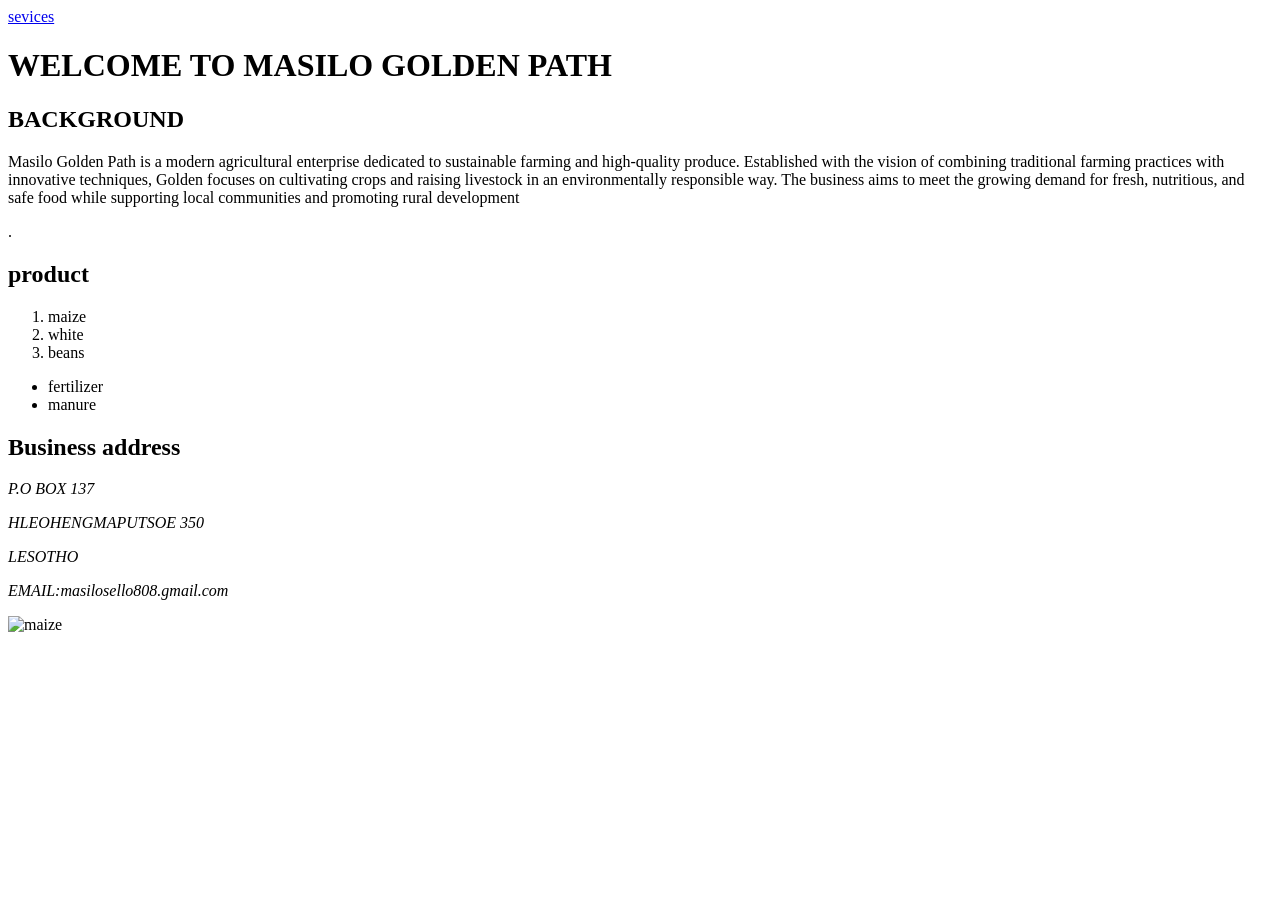
==== index.html @ b4d926fe "Add files via upload" ====
<!DOCTYPE html>
<html>
<head>
	<meta charset="utf-8">
	<meta name="viewport" content="width=device-width, initial-scale=1">
	<title>MASILO GOLDEN PATH</title>
</head>
<body>
	<a href="servuces">sevices</a>
 <h1>WELCOME TO MASILO GOLDEN PATH</h1>
 <H2>BACKGROUND</H2>
  <p>Masilo Golden Path is a modern agricultural enterprise dedicated to sustainable farming and high-quality produce. Established with the vision of combining traditional farming practices with innovative techniques, Golden focuses on cultivating crops and raising livestock in an environmentally responsible way. The business aims to meet the growing demand for fresh, nutritious, and safe food while supporting local communities and promoting rural development</p>.

<h2>product</h2>
	<ol>
		<li>maize</li>
		<li>white</li>
		<li>beans</li>
	</ol>
	<ul>
		<li>fertilizer</li>
		<li>manure</li>
	</ul>
<h2>Business address</h2>
<address> P.O BOX 137<P>HLEOHENGMAPUTSOE 350<P>LESOTHO<P>EMAIL:masilosello808.gmail.com<p></address>
<img src="maize.jpg"alt="maize"width="250"heigth="300"
<img src="woman.jpg"alt="Woman"width="200"heigth="300"   
</body>
</html>
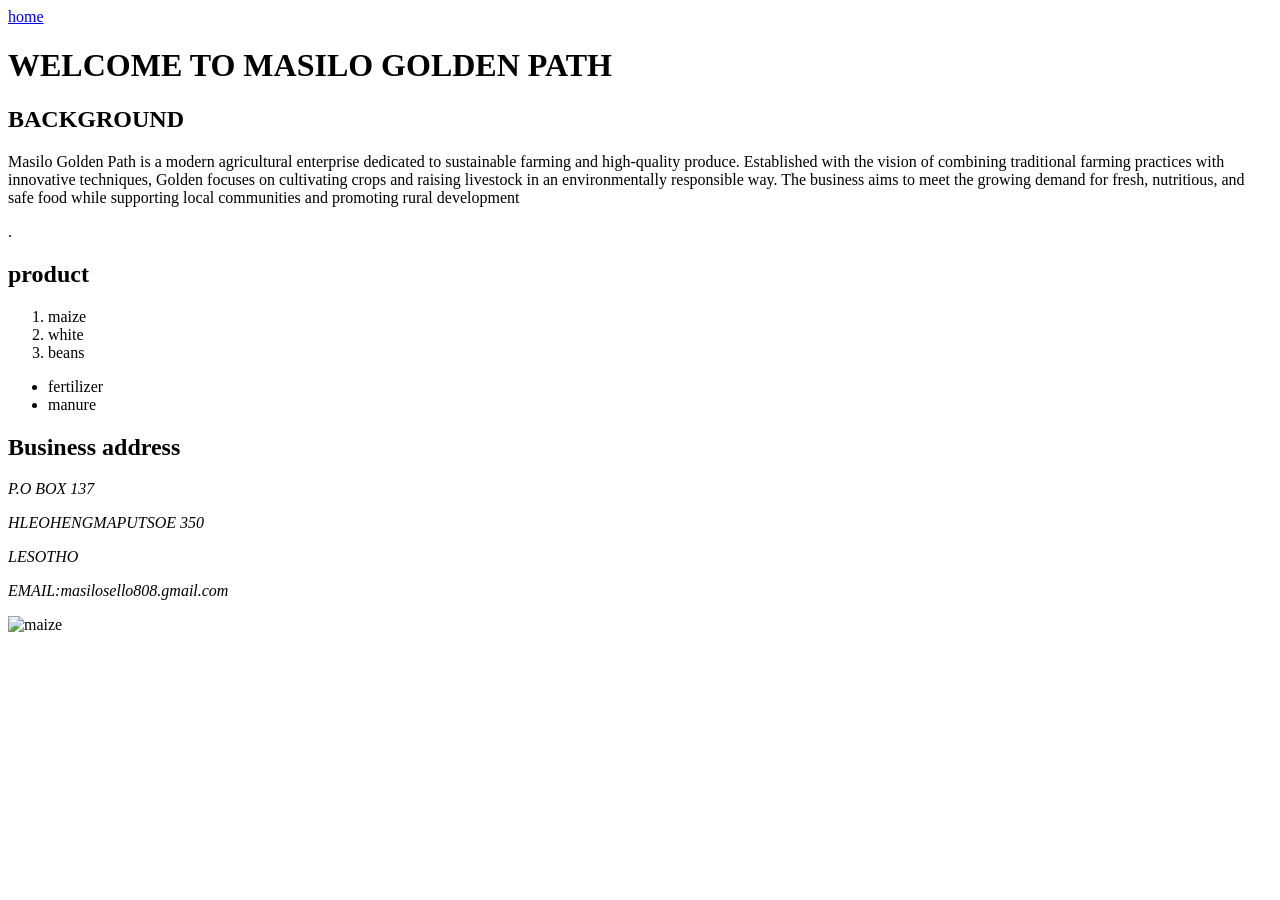
==== commit ebc71aab: "Update index.html" ====
--- a/index.html
+++ b/index.html
@@ -6,7 +6,7 @@
 	<title>MASILO GOLDEN PATH</title>
 </head>
 <body>
-	<a href="servuces">sevices</a>
+	<a href="services.html">home</a>
  <h1>WELCOME TO MASILO GOLDEN PATH</h1>
  <H2>BACKGROUND</H2>
   <p>Masilo Golden Path is a modern agricultural enterprise dedicated to sustainable farming and high-quality produce. Established with the vision of combining traditional farming practices with innovative techniques, Golden focuses on cultivating crops and raising livestock in an environmentally responsible way. The business aims to meet the growing demand for fresh, nutritious, and safe food while supporting local communities and promoting rural development</p>.
@@ -26,4 +26,5 @@
 <img src="maize.jpg"alt="maize"width="250"heigth="300"
 <img src="woman.jpg"alt="Woman"width="200"heigth="300"   
 </body>
-</html>+
+</html>
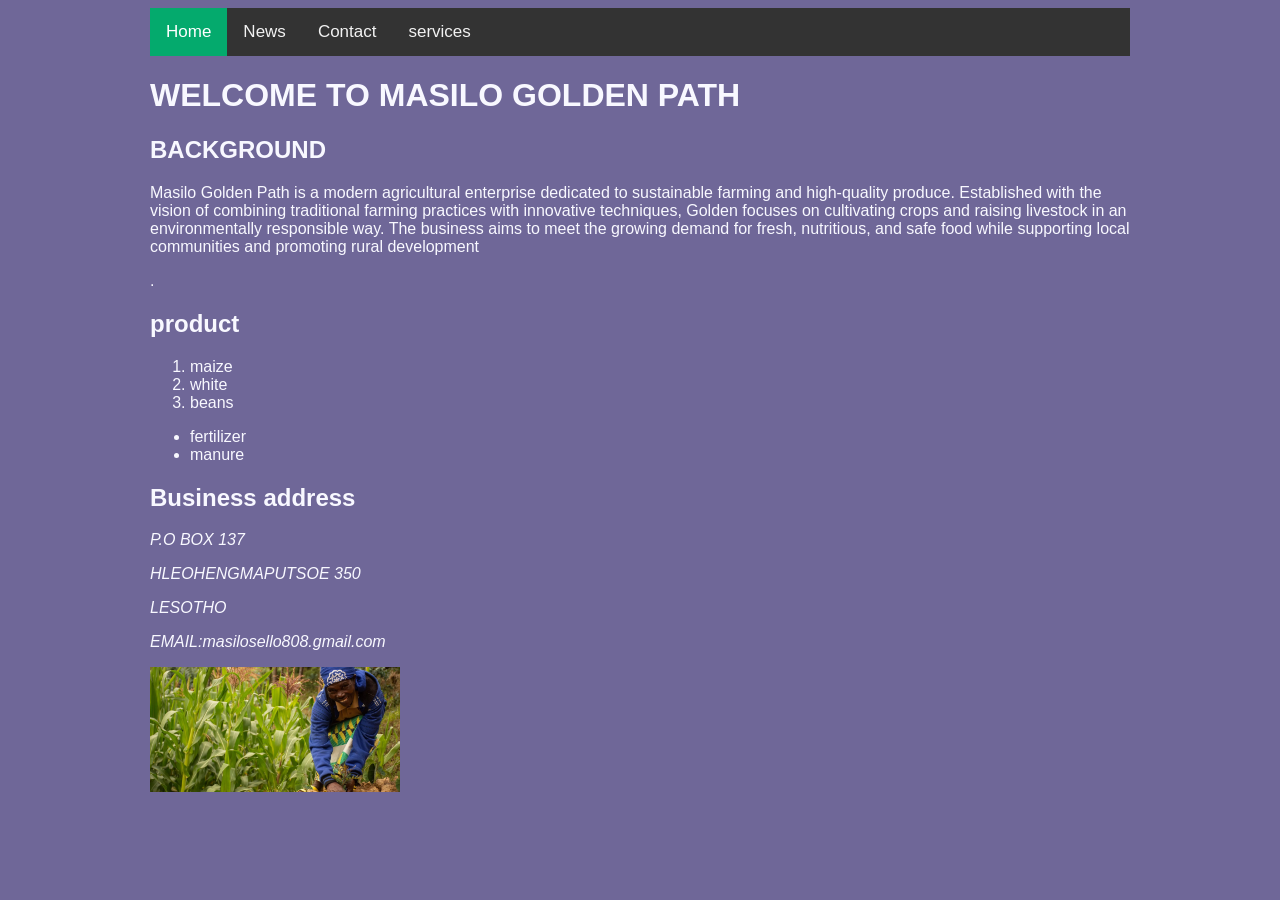
==== commit 7c702727: "Add files via upload" ====
--- a/index.html
+++ b/index.html
@@ -4,9 +4,16 @@
 	<meta charset="utf-8">
 	<meta name="viewport" content="width=device-width, initial-scale=1">
 	<title>MASILO GOLDEN PATH</title>
+	<link rel="stylesheet" type="text/css" href="style.css">
 </head>
 <body>
-	<a href="services.html">home</a>
+	<div class="topnav">
+	  <a class="active" href="services.html">Home</a>
+	  <a href="#news">News</a>
+	  <a href="#contact">Contact</a>
+	  <a href="services.html">services</a>
+</div>
+
  <h1>WELCOME TO MASILO GOLDEN PATH</h1>
  <H2>BACKGROUND</H2>
   <p>Masilo Golden Path is a modern agricultural enterprise dedicated to sustainable farming and high-quality produce. Established with the vision of combining traditional farming practices with innovative techniques, Golden focuses on cultivating crops and raising livestock in an environmentally responsible way. The business aims to meet the growing demand for fresh, nutritious, and safe food while supporting local communities and promoting rural development</p>.
@@ -23,8 +30,7 @@
 	</ul>
 <h2>Business address</h2>
 <address> P.O BOX 137<P>HLEOHENGMAPUTSOE 350<P>LESOTHO<P>EMAIL:masilosello808.gmail.com<p></address>
-<img src="maize.jpg"alt="maize"width="250"heigth="300"
+<img src="maize.webp"alt="maize"width="250"heigth="300"
 <img src="woman.jpg"alt="Woman"width="200"heigth="300"   
 </body>
-
-</html>
+</html>
--- a/style.css
+++ b/style.css
@@ -0,0 +1,34 @@
+body{
+    /* Add a black background color to the top navigation */
+.topnav {
+  background-color: #333;
+  overflow: hidden;
+}
+
+/* Style the links inside the navigation bar */
+.topnav a {
+  float: left;
+  color: #f2f2f2;
+  text-align: center;
+  padding: 14px 16px;
+  text-decoration: none;
+  font-size: 17px;
+}
+
+/* Change the color of links on hover */
+.topnav a:hover {
+  background-color: #ddd;
+  color: black;
+}
+
+/* Add a color to the active/current link */
+.topnav a.active {
+  background-color: #04AA6D;
+  color: white;
+}
+	background-color: #6f6798;
+	color: ghostwhite; 
+	font-family: arial;
+	margin-left: 150px;
+	margin-right: 150px;
+}
